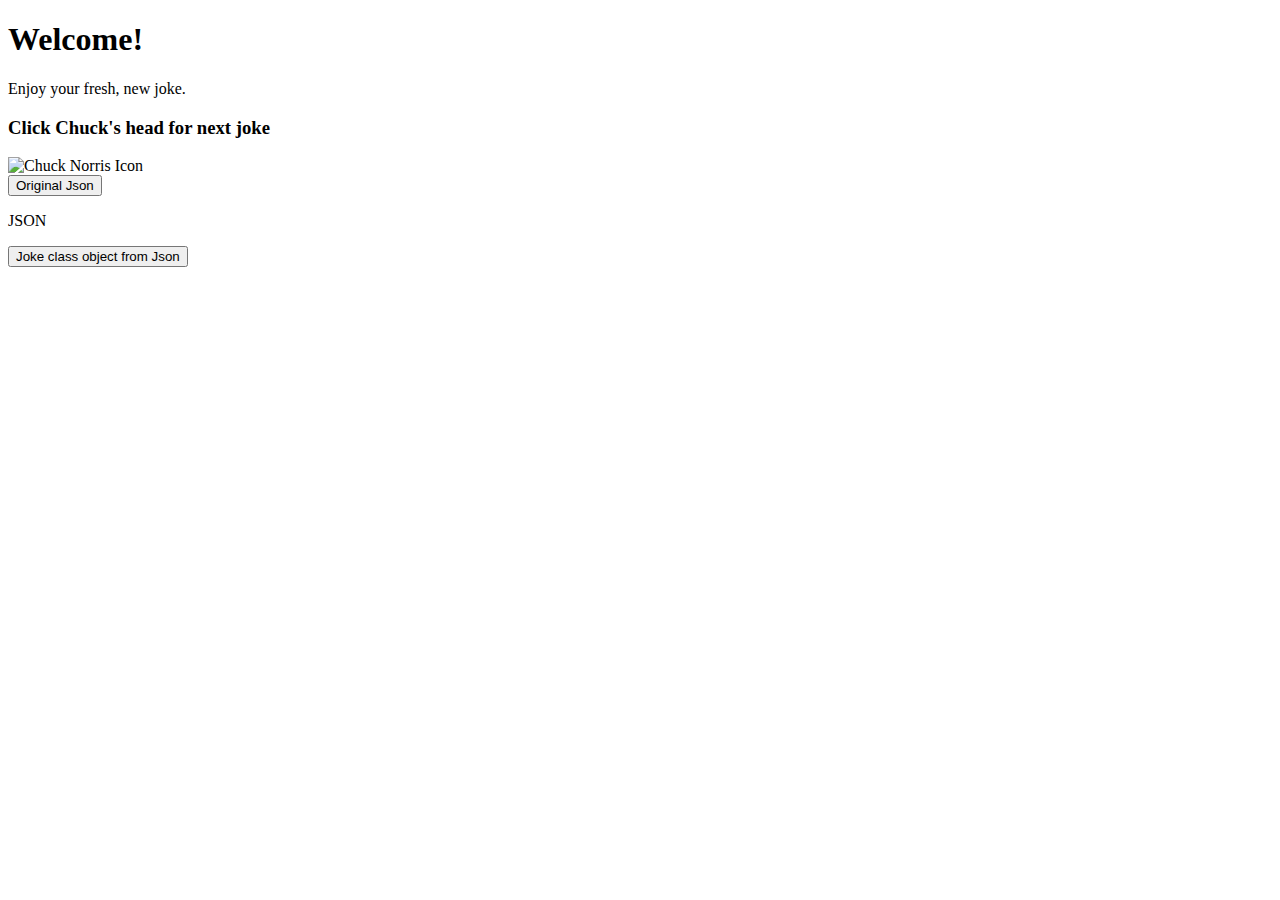
==== src/main/resources/templates/index.html @ a3ef38da "Add main controller and html templates" ====
<!DOCTYPE html>
<html lang="en" xmlns:th="http://www.w3.org/1999/xhtml">
<head>
    <meta charset="UTF-8">
    <meta name="viewport" content="width=device-width, initial-scale=1"/>
    <link rel="stylesheet" type="text/css" media="screen" th:href="@{css/index.css}"/>
    <link rel="stylesheet" th:href="@{https://maxcdn.bootstrapcdn.com/bootstrap/3.3.7/css/bootstrap.min.css}">
    <script th:src="@{/js/main.js}"></script>
    <script th:src="@{https://ajax.googleapis.com/ajax/libs/jquery/3.3.1/jquery.min.js}"></script>
    <script th:src="@{https://maxcdn.bootstrapcdn.com/bootstrap/3.3.7/js/bootstrap.min.js}"></script>

    <title>Chuck Norris Jokes</title>
</head>
<body>
    <div class="jumbotron text-center">
        <h1>Welcome!</h1>
        <p>Enjoy your fresh, new joke.</p>
    </div>
    <div class="container">
        <div class="row">
            <div class="col-sm-4" style="visibility: hidden">
            </div>
            <div class="col-sm-4">
                <h3>Click Chuck's head for next joke</h3>
                <p th:text="${joke.value}"></p>
                <div class="row text-center">
                    <a th:href="@{/}">
                        <img th:src="${joke.icon_url}" alt="Chuck Norris Icon" onclick="move()">
                    </a>
                </div>
                <div>
                    <div id="myProgress">
                        <div id="myBar"></div>
                    </div>
                </div>
                <button class="accordion">Original Json</button>
                <div class="panel">
                    <p>JSON</p>
                </div>
                <button class="accordion">Joke class object from Json</button>
                <div class="panel">
                    <p th:text="${toString}"></p>
                </div>
            </div>
            <div class="col-sm-4" style="visibility: hidden">
            </div>
        </div>
    </div>

    <script>
        window.on('load', toggleAccordion());
    </script>

</body>
</html>
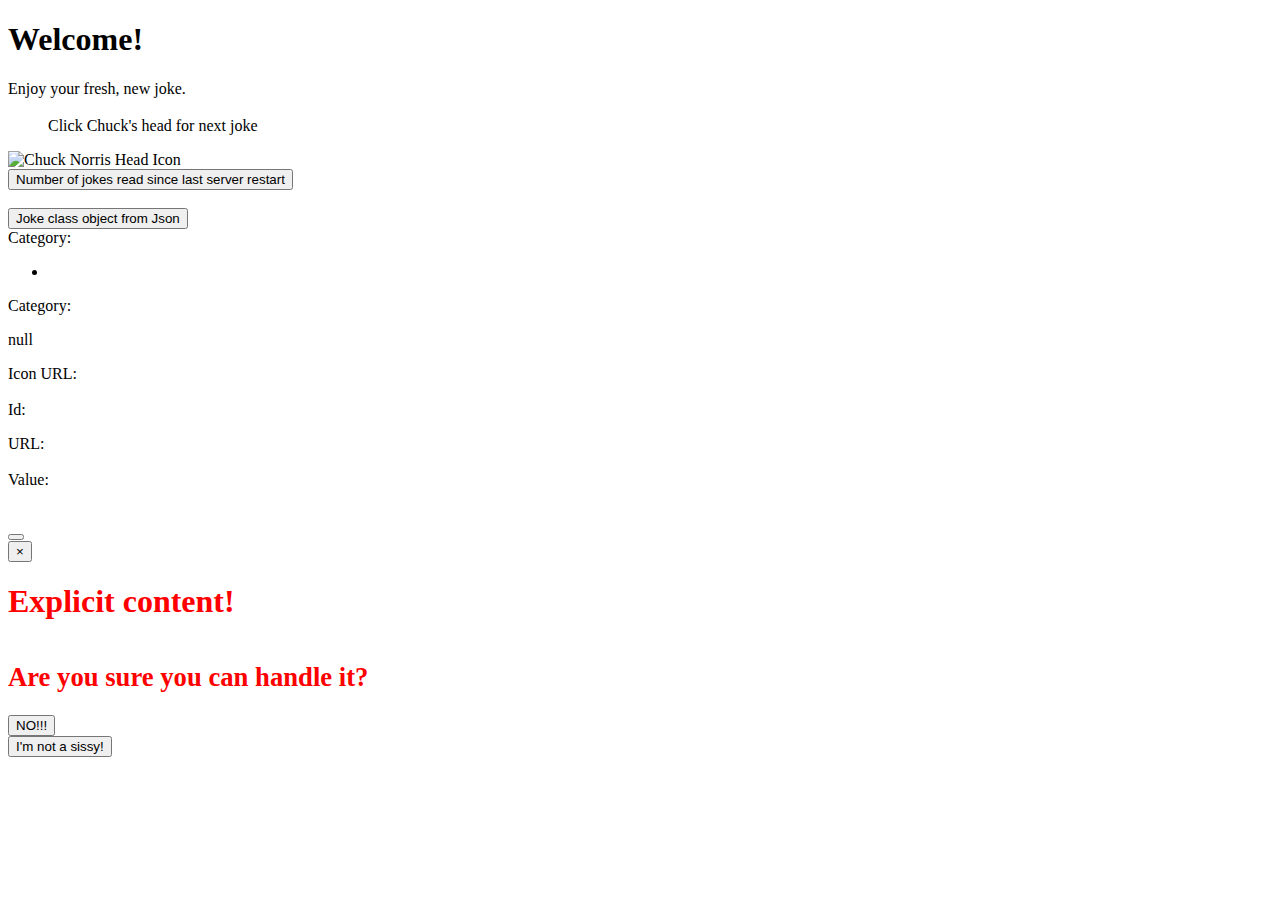
==== commit 494f7a81: "Add main controller and html templates" ====
--- a/src/main/resources/templates/index.html
+++ b/src/main/resources/templates/index.html
@@ -2,12 +2,15 @@
 <html lang="en" xmlns:th="http://www.w3.org/1999/xhtml">
 <head>
     <meta charset="UTF-8">
-    <meta name="viewport" content="width=device-width, initial-scale=1"/>
-    <link rel="stylesheet" type="text/css" media="screen" th:href="@{css/index.css}"/>
+    <meta name="viewport" content="width=device-width, initial-scale=1">
+    <link rel="stylesheet" type="text/css" media="screen" th:href="@{css/index.css}">
     <link rel="stylesheet" th:href="@{https://maxcdn.bootstrapcdn.com/bootstrap/3.3.7/css/bootstrap.min.css}">
+
+    <script th:src="@{https://ajax.googleapis.com/ajax/libs/jquery/3.3.1/jquery.min.js}"></script>
+    <script src="https://code.jquery.com/jquery-3.3.1.js"></script>
+    <script th:src="@{https://maxcdn.bootstrapcdn.com/bootstrap/3.3.7/js/bootstrap.min.js}"></script>
     <script th:src="@{/js/main.js}"></script>
-    <script th:src="@{https://ajax.googleapis.com/ajax/libs/jquery/3.3.1/jquery.min.js}"></script>
-    <script th:src="@{https://maxcdn.bootstrapcdn.com/bootstrap/3.3.7/js/bootstrap.min.js}"></script>
+
 
     <title>Chuck Norris Jokes</title>
 </head>
@@ -20,12 +23,15 @@
         <div class="row">
             <div class="col-sm-4" style="visibility: hidden">
             </div>
-            <div class="col-sm-4">
-                <h3>Click Chuck's head for next joke</h3>
-                <p th:text="${joke.value}"></p>
+            <div class="col-sm-5">
+                <h3></h3>
+                <blockquote>
+                    <p th:text="${joke.value}"></p>
+                    <footer>Click Chuck's head for next joke</footer>
+                </blockquote>
                 <div class="row text-center">
                     <a th:href="@{/}">
-                        <img th:src="${joke.icon_url}" alt="Chuck Norris Icon" onclick="move()">
+                        <img th:src="${joke.icon_url}" alt="Chuck Norris Head Icon" onclick="move()">
                     </a>
                 </div>
                 <div>
@@ -33,13 +39,28 @@
                         <div id="myBar"></div>
                     </div>
                 </div>
-                <button class="accordion">Original Json</button>
+                <button class="accordion">Number of jokes read since last server restart</button>
                 <div class="panel">
-                    <p>JSON</p>
+                    <div class="row text-center" >
+                        <br><label th:text="${count}"></label>
+                    </div>
                 </div>
                 <button class="accordion">Joke class object from Json</button>
                 <div class="panel">
-                    <p th:text="${toString}"></p>
+                    <div th:if="${joke.category}">
+                        <label>Category: <span class="caret"></span></label>
+                        <ul th:each="cat : ${joke.category}">
+                            <li th:text="${cat}"></li>
+                        </ul>
+                    </div>
+                    <div th:unless="${joke.category}">
+                        <label>Category: </label>
+                        <p>null</p>
+                    </div>
+                    <label>Icon URL:</label><br><a th:href="${joke.icon_url}" th:text="${joke.icon_url}"></a><br>
+                    <label>Id: </label><br><p th:text="${joke.id}"></p>
+                    <label>URL:</label><br><a th:href="${joke.url}" th:text="${joke.url}"></a><br>
+                    <label>Value:</label><br><p th:text="${joke.value}"></p><br>
                 </div>
             </div>
             <div class="col-sm-4" style="visibility: hidden">
@@ -47,8 +68,40 @@
         </div>
     </div>
 
+    <button data-toggle="modal" data-target="#warning"></button>
+
+    <div id="warning" tabindex="-1" role="dialog" aria-hidden="true" class="modal fade bd-example-modal-lg">
+        <div role="document" class="modal-dialog modal-dialog-centered modal-lg">
+            <div class="modal-content">
+                <div class="modal-header border-bottom-0">
+                    <button type="button" data-dismiss="modal" aria-label="Close" class="close"><span aria-hidden="true">×</span></button>
+                </div>
+                <div class="modal-body p-4 p-lg-5">
+                    <form th:action="@{/}" method="get" class="login-form text-center">
+                        <div class="form-group mb-4">
+                            <h1 style="color: red">Explicit content!<br><br>
+                            <small>Are you sure you can handle it?</small>
+                            </h1>
+                        </div>
+                        <div class="form-group">
+                            <div class="col-md-6">
+                                <input type="submit" value="NO!!!" class="btn btn-primary">
+                            </div>
+                            <div class="col-md-6">
+                                <button data-dismiss="modal" class="btn btn-primary">I'm not a sissy!</button>
+                            </div>
+                        </div>
+                    </form>
+                </div>
+            </div>
+        </div>
+    </div>
+
     <script>
-        window.on('load', toggleAccordion());
+        $(window).on('load', toggleAccordion());
+    </script>
+    <script th:if="${joke.category}">
+        $('#warning').modal();
     </script>
 
 </body>
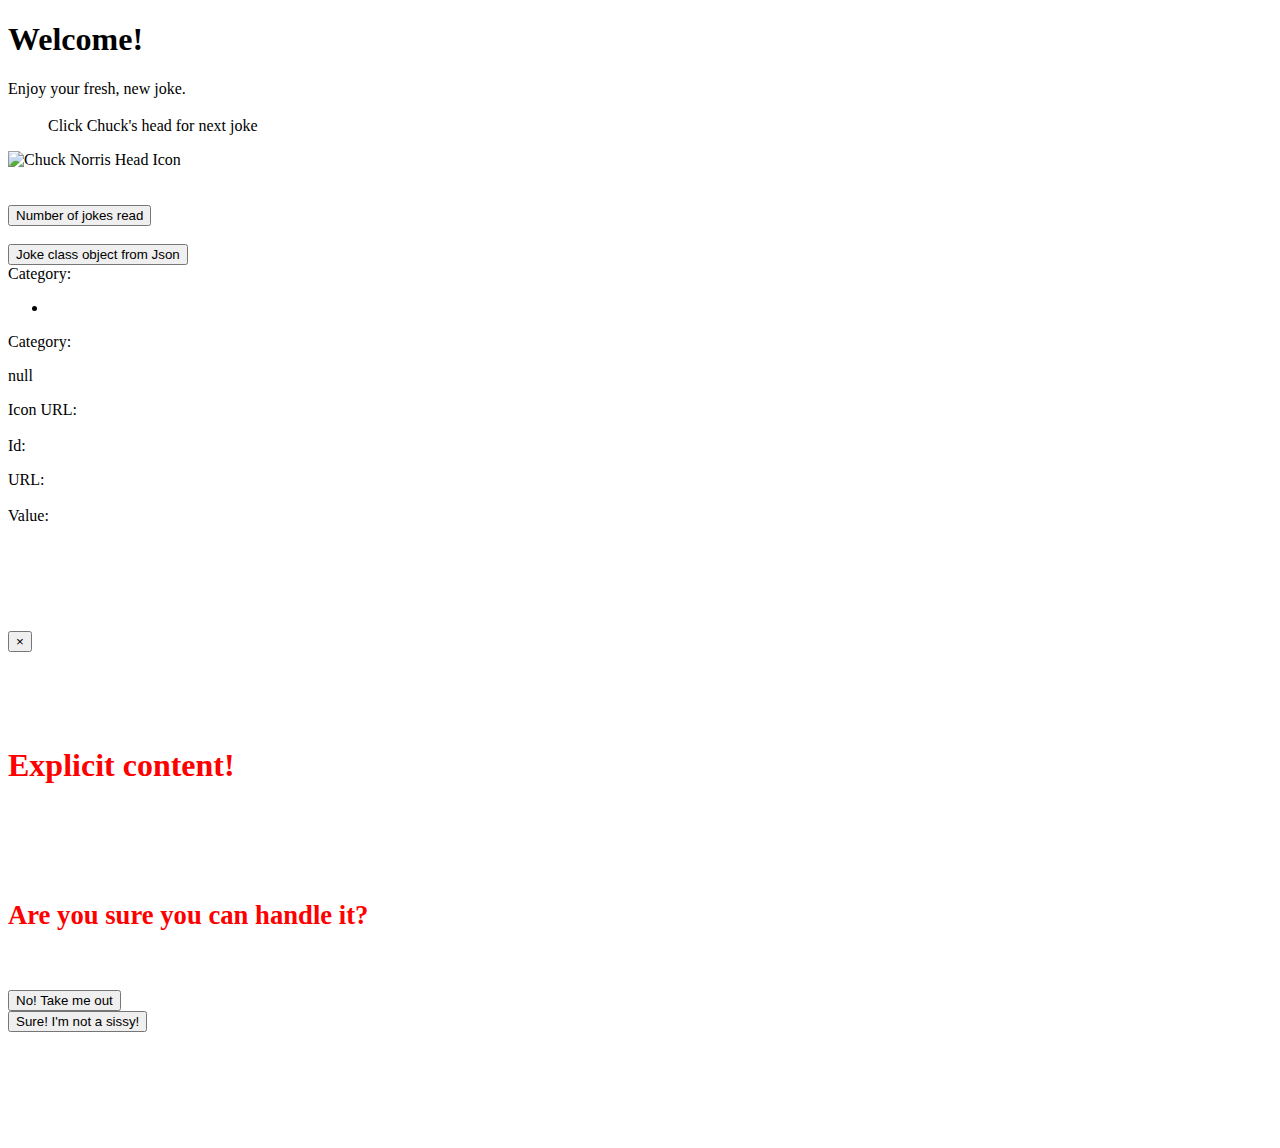
==== commit 2776e638: "Add main controller and html templates" ====
--- a/src/main/resources/templates/index.html
+++ b/src/main/resources/templates/index.html
@@ -7,7 +7,6 @@
     <link rel="stylesheet" th:href="@{https://maxcdn.bootstrapcdn.com/bootstrap/3.3.7/css/bootstrap.min.css}">
 
     <script th:src="@{https://ajax.googleapis.com/ajax/libs/jquery/3.3.1/jquery.min.js}"></script>
-    <script src="https://code.jquery.com/jquery-3.3.1.js"></script>
     <script th:src="@{https://maxcdn.bootstrapcdn.com/bootstrap/3.3.7/js/bootstrap.min.js}"></script>
     <script th:src="@{/js/main.js}"></script>
 
@@ -23,7 +22,7 @@
         <div class="row">
             <div class="col-sm-4" style="visibility: hidden">
             </div>
-            <div class="col-sm-5">
+            <div class="col-sm-4">
                 <h3></h3>
                 <blockquote>
                     <p th:text="${joke.value}"></p>
@@ -33,13 +32,13 @@
                     <a th:href="@{/}">
                         <img th:src="${joke.icon_url}" alt="Chuck Norris Head Icon" onclick="move()">
                     </a>
-                </div>
+                </div><br><br>
                 <div>
                     <div id="myProgress">
                         <div id="myBar"></div>
                     </div>
                 </div>
-                <button class="accordion">Number of jokes read since last server restart</button>
+                <button class="accordion">Number of jokes read</button>
                 <div class="panel">
                     <div class="row text-center" >
                         <br><label th:text="${count}"></label>
@@ -68,30 +67,34 @@
         </div>
     </div>
 
-    <button data-toggle="modal" data-target="#warning"></button>
+    <!--<button data-toggle="modal" data-target="#warning"></button>-->
 
-    <div id="warning" tabindex="-1" role="dialog" aria-hidden="true" class="modal fade bd-example-modal-lg">
-        <div role="document" class="modal-dialog modal-dialog-centered modal-lg">
+    <div id="warning" tabindex="-1" role="dialog" aria-hidden="true" class="modal fade bd-example-modal-lg"><br><br><br><br>
+        <div role="document" class="modal-dialog modal-dialog-centered">
             <div class="modal-content">
                 <div class="modal-header border-bottom-0">
                     <button type="button" data-dismiss="modal" aria-label="Close" class="close"><span aria-hidden="true">×</span></button>
                 </div>
-                <div class="modal-body p-4 p-lg-5">
+                <div class="modal-body">
                     <form th:action="@{/}" method="get" class="login-form text-center">
                         <div class="form-group mb-4">
-                            <h1 style="color: red">Explicit content!<br><br>
-                            <small>Are you sure you can handle it?</small>
+                            <h1 style="color: red"><br><br>Explicit content!<br><br>
+                            <br><br><small>Are you sure you can handle it?</small><br><br>
                             </h1>
                         </div>
-                        <div class="form-group">
+                        <div class="form-group mb-4">
                             <div class="col-md-6">
-                                <input type="submit" value="NO!!!" class="btn btn-primary">
+                                <input type="submit" value="No! Take me out" class="btn btn-primary">
                             </div>
                             <div class="col-md-6">
-                                <button data-dismiss="modal" class="btn btn-primary">I'm not a sissy!</button>
+                                <button data-dismiss="modal" class="btn btn-primary">Sure! I'm not a sissy!</button>
                             </div>
-                        </div>
+                        </div><br><br>
                     </form>
+                        <div class="row"><br><br></div>
+                </div>
+                <div class="modal-footer">
+                    <br><br>
                 </div>
             </div>
         </div>
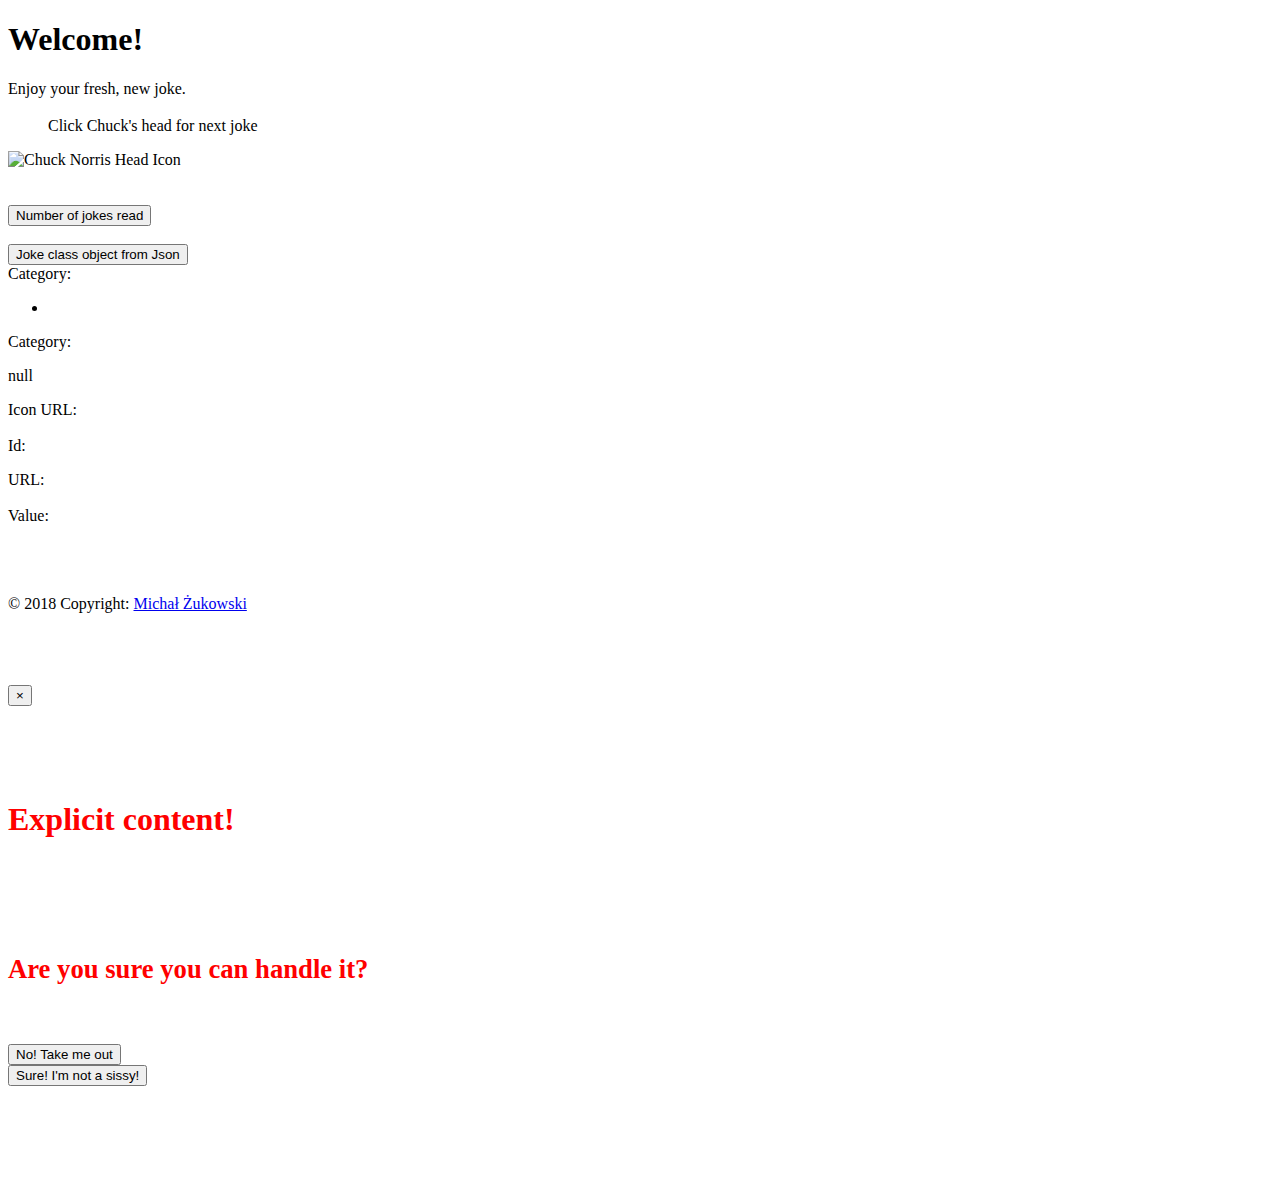
==== commit e431ae7c: "Add footer - Added footer - Added animation script to scroll down when activating accordion" ====
--- a/src/main/resources/templates/index.html
+++ b/src/main/resources/templates/index.html
@@ -3,8 +3,10 @@
 <head>
     <meta charset="UTF-8">
     <meta name="viewport" content="width=device-width, initial-scale=1">
+    <link rel="stylesheet" th:href="@{https://maxcdn.bootstrapcdn.com/bootstrap/3.3.7/css/bootstrap.min.css}">
     <link rel="stylesheet" type="text/css" media="screen" th:href="@{css/index.css}">
-    <link rel="stylesheet" th:href="@{https://maxcdn.bootstrapcdn.com/bootstrap/3.3.7/css/bootstrap.min.css}">
+    <link rel="icon" th:href="@{/img/favicon.png}">
+
 
     <script th:src="@{https://ajax.googleapis.com/ajax/libs/jquery/3.3.1/jquery.min.js}"></script>
     <script th:src="@{https://maxcdn.bootstrapcdn.com/bootstrap/3.3.7/js/bootstrap.min.js}"></script>
@@ -59,12 +61,15 @@
                     <label>Icon URL:</label><br><a th:href="${joke.icon_url}" th:text="${joke.icon_url}"></a><br>
                     <label>Id: </label><br><p th:text="${joke.id}"></p>
                     <label>URL:</label><br><a th:href="${joke.url}" th:text="${joke.url}"></a><br>
-                    <label>Value:</label><br><p th:text="${joke.value}"></p><br>
+                    <label>Value:</label><br><p th:text="${joke.value}"></p><br><br><br>
                 </div>
             </div>
             <div class="col-sm-4" style="visibility: hidden">
             </div>
         </div>
+    </div>
+    <div class="footer">
+        © 2018 Copyright: <a href="https://github.com/miczukow/chuckNorrisJokes"> Michał Żukowski</a>
     </div>
 
     <!--<button data-toggle="modal" data-target="#warning"></button>-->
@@ -103,8 +108,13 @@
     <script>
         $(window).on('load', toggleAccordion());
     </script>
-    <script th:if="${joke.category}">
-        $('#warning').modal();
+    <script th:if="${joke.category}" th:inline="javascript">
+        /*<![CDATA[*/
+            var category = /*[[${joke.category}]]*/ 'default';
+            if (category.includes('explicit')) {
+                $('#warning').modal();
+            }
+        /*]]>*/
     </script>
 
 </body>
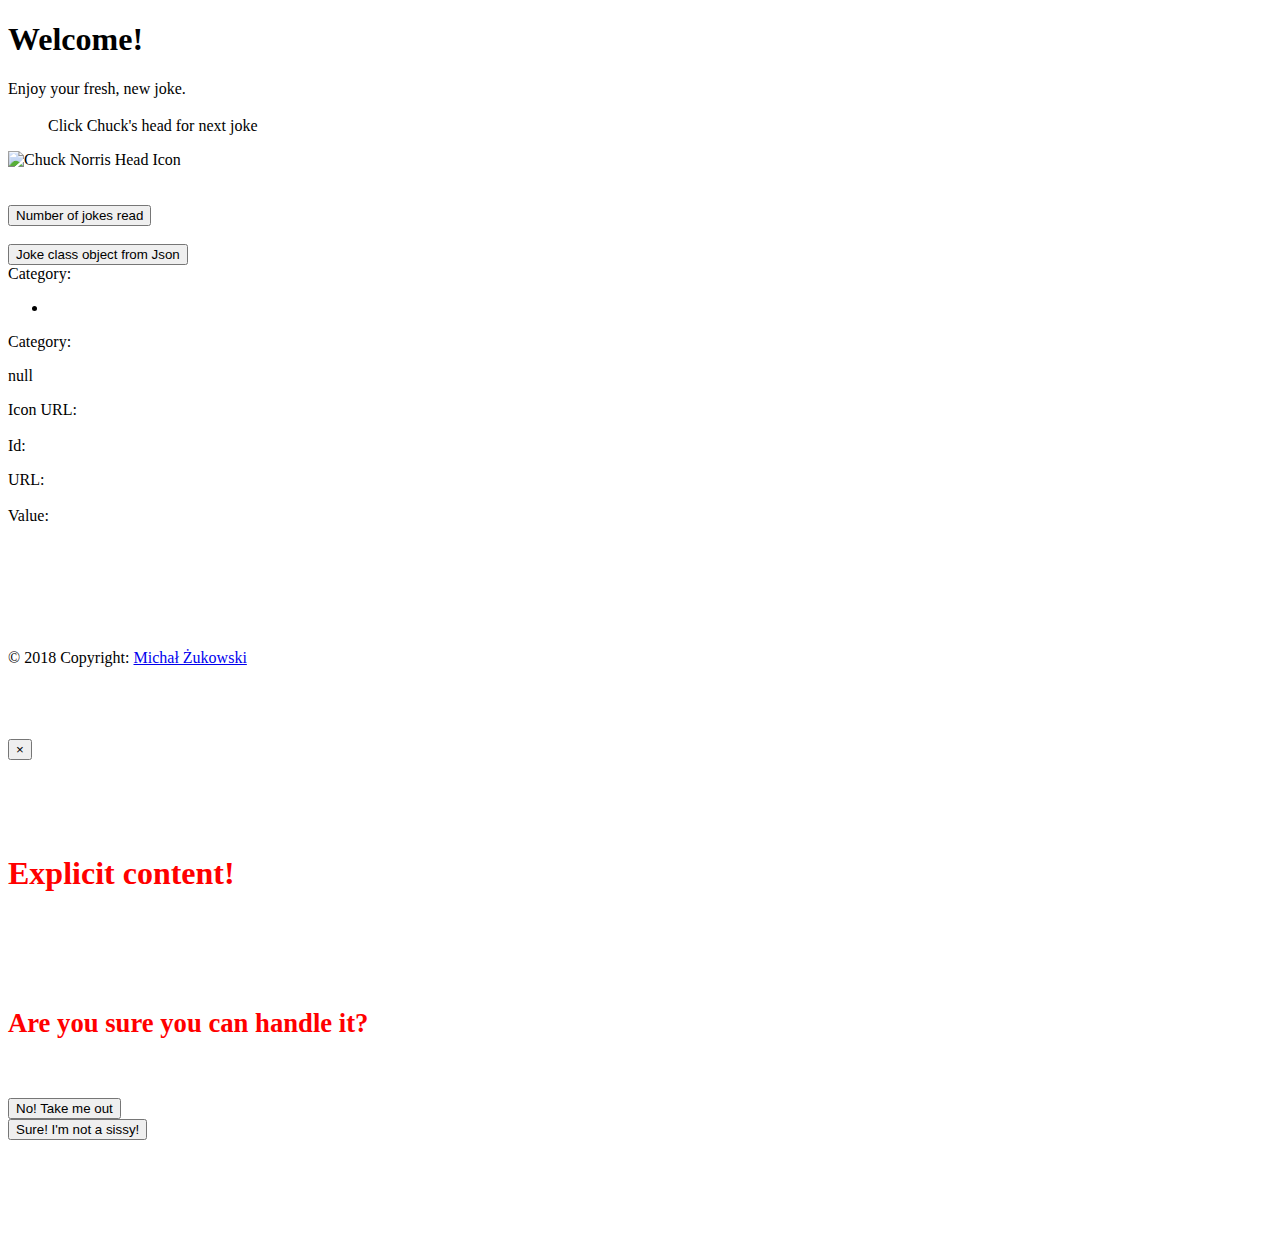
==== commit f6504e74: "Add footer - Improved scrolling animation and display on mobile devices" ====
--- a/src/main/resources/templates/index.html
+++ b/src/main/resources/templates/index.html
@@ -61,8 +61,8 @@
                     <label>Icon URL:</label><br><a th:href="${joke.icon_url}" th:text="${joke.icon_url}"></a><br>
                     <label>Id: </label><br><p th:text="${joke.id}"></p>
                     <label>URL:</label><br><a th:href="${joke.url}" th:text="${joke.url}"></a><br>
-                    <label>Value:</label><br><p th:text="${joke.value}"></p><br><br><br>
-                </div>
+                    <label>Value:</label><br><p th:text="${joke.value}"></p>
+                </div><br><br><br><br><br><br>
             </div>
             <div class="col-sm-4" style="visibility: hidden">
             </div>
